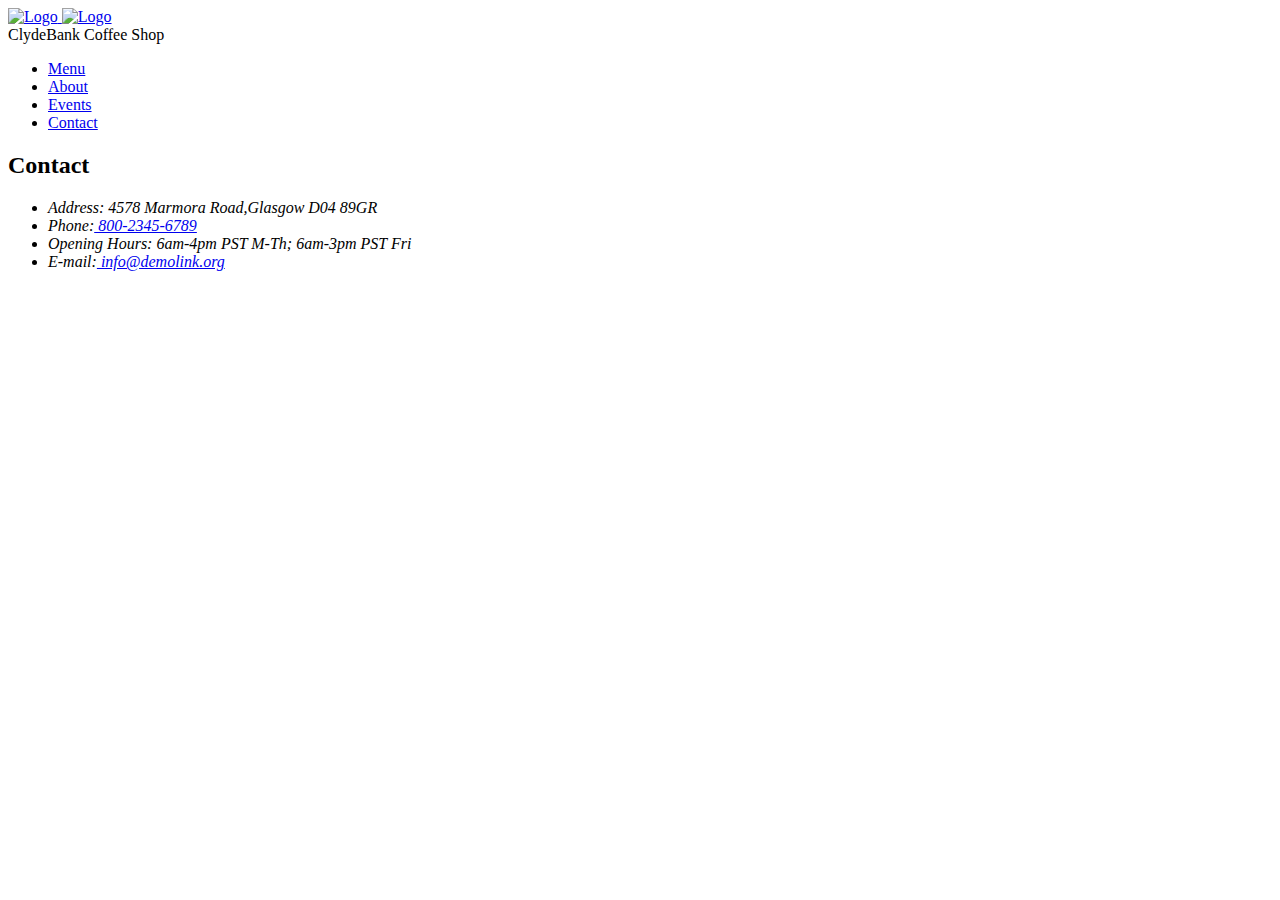
==== about.html @ e3b45d73 "Title name change" ====
<!DOCTYPE html>
<html lang="en-US">
<head>
    <meta charset="utf-8">
    <meta name="viewport" content="width=device-width, initial-scale=1, shrink-to-fit=no">
    <title>Home</title>
    <link rel="stylesheet" type="text/css" href="css/style.css">
</head>
<body>
<header>
    <div class="container">
        <div class="title-header">
            <div class="logo">
                <a href="index.html">
                    <img src="images/logo.png" alt="Logo">
                    <img src="images/coffee-cup-icon.png" alt="Logo">
                </a>
            </div>
            <div class="title">ClydeBank Coffee Shop</div>
        </div>
    </div>
</header>
<nav>
    <div class="container">
        <ul>
            <li class="active"><a href="index.html">Menu</a></li>
            <li><a href="about.html">About</a></li>
            <li><a href="events.html">Events</a></li>
            <li><a href="contact.html">Contact</a></li>
        </ul>
    </div>
</nav>
<main>
    <div class="container">
<!-- CONTENT GOES HERE -->
    </div>
</main>
<footer>
    <div class="container">
        <h2 class="text-white">Contact</h2>
        <address>
            <ul>
                <li>Address: 4578 Marmora Road,Glasgow D04 89GR</li>
                <li>Phone:<a href="tel:#"> 800-2345-6789</a></li>
                <li>Opening Hours: 6am-4pm PST M-Th; 6am-3pm PST Fri</li>
                <li>E-mail:<a href="mailto:#"> info@demolink.org</a></li>
            </ul>
        </address>
    </div>
</footer>
</body>
</html>
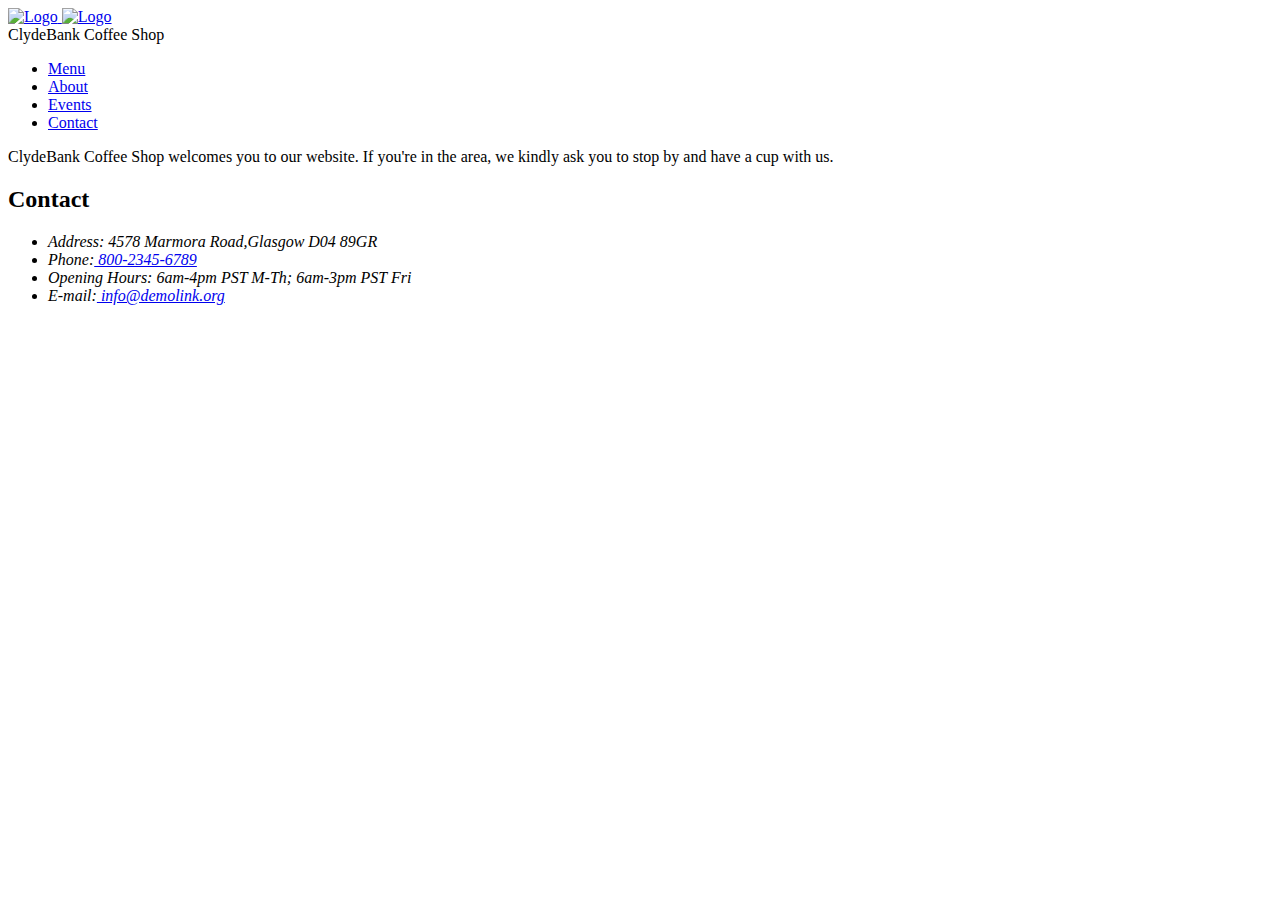
==== commit 2deee29a: "Update about.html" ====
--- a/about.html
+++ b/about.html
@@ -3,7 +3,7 @@
 <head>
     <meta charset="utf-8">
     <meta name="viewport" content="width=device-width, initial-scale=1, shrink-to-fit=no">
-    <title>Home</title>
+    <title>ClydeBank Coffee</title>
     <link rel="stylesheet" type="text/css" href="css/style.css">
 </head>
 <body>
@@ -32,7 +32,7 @@
 </nav>
 <main>
     <div class="container">
-<!-- CONTENT GOES HERE -->
+<p> ClydeBank Coffee Shop welcomes you to our website. If you're in the area, we kindly ask you to stop by and have a cup with us.</p>  
     </div>
 </main>
 <footer>
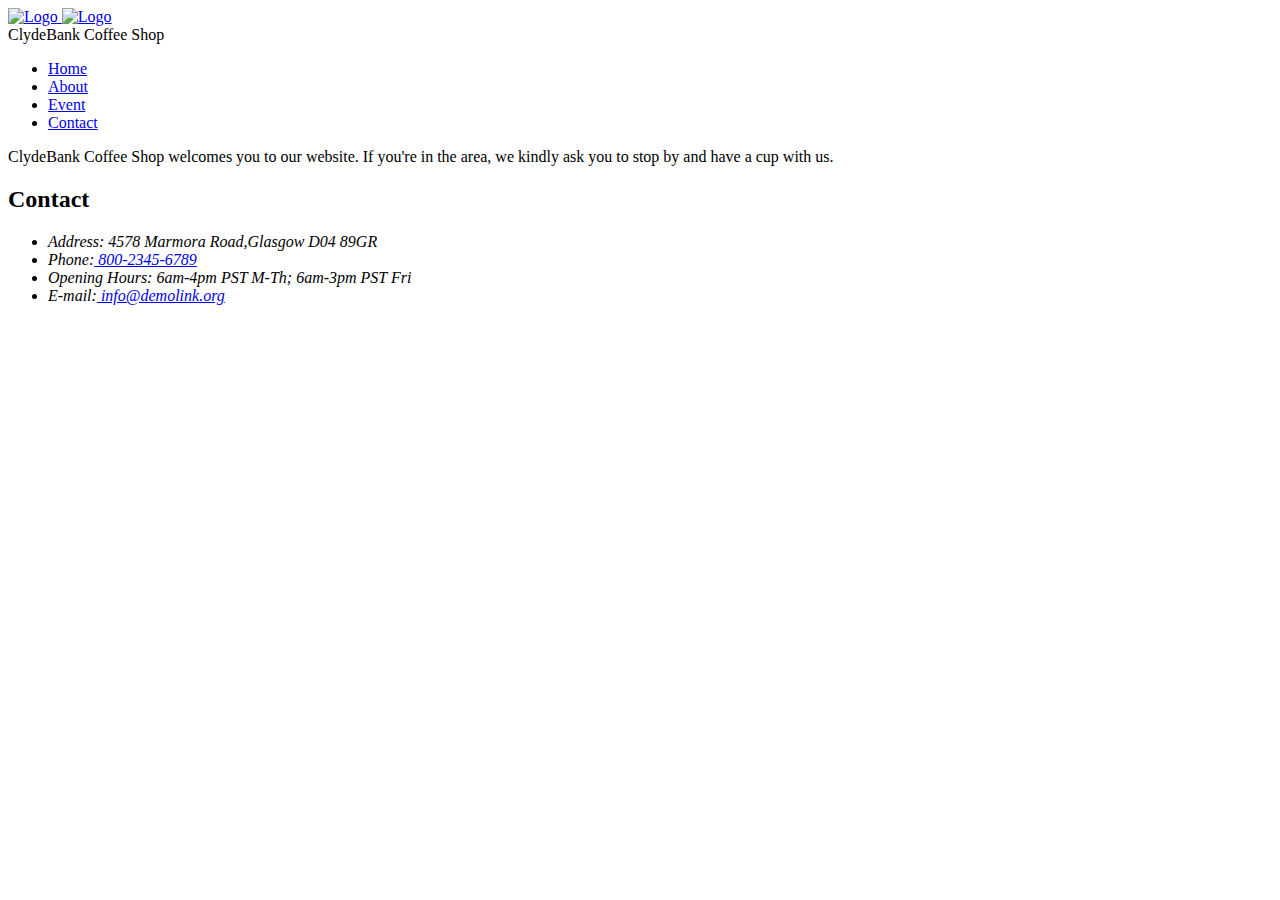
==== commit a096f110: "Update about.html" ====
--- a/about.html
+++ b/about.html
@@ -3,7 +3,7 @@
 <head>
     <meta charset="utf-8">
     <meta name="viewport" content="width=device-width, initial-scale=1, shrink-to-fit=no">
-    <title>ClydeBank Coffee</title>
+    <title>About ClydeBank S</title>
     <link rel="stylesheet" type="text/css" href="css/style.css">
 </head>
 <body>
@@ -23,9 +23,9 @@
 <nav>
     <div class="container">
         <ul>
-            <li class="active"><a href="index.html">Menu</a></li>
+            <li class="active"><a href="index.html">Home</a></li>
             <li><a href="about.html">About</a></li>
-            <li><a href="events.html">Events</a></li>
+            <li><a href="events.html">Event</a></li>
             <li><a href="contact.html">Contact</a></li>
         </ul>
     </div>
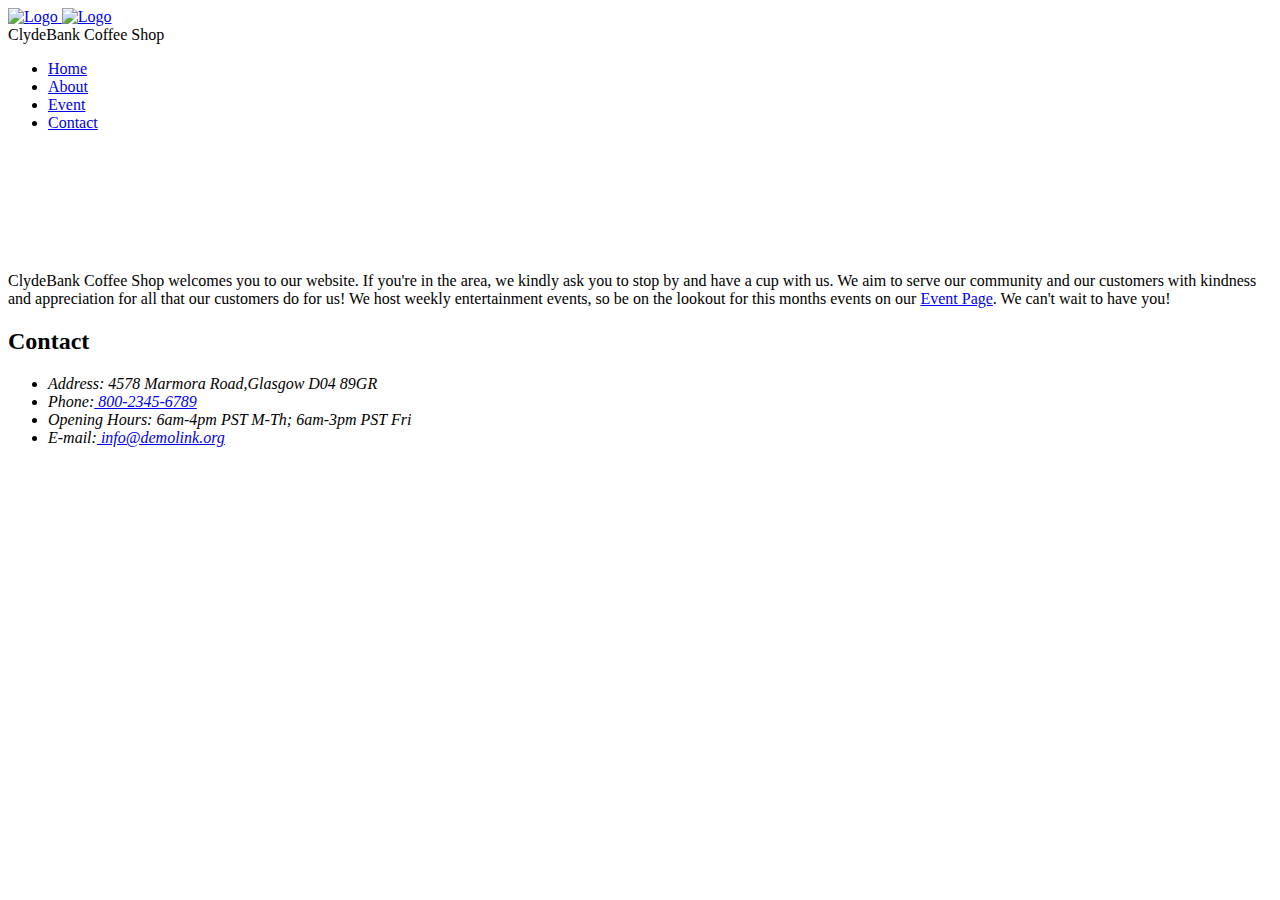
==== commit dbe34da8: "push all completed pages" ====
--- a/about.html
+++ b/about.html
@@ -3,7 +3,7 @@
 <head>
     <meta charset="utf-8">
     <meta name="viewport" content="width=device-width, initial-scale=1, shrink-to-fit=no">
-    <title>About ClydeBank S</title>
+    <title>About ClydeBank Coffee Shop</title>
     <link rel="stylesheet" type="text/css" href="css/style.css">
 </head>
 <body>
@@ -12,6 +12,8 @@
         <div class="title-header">
             <div class="logo">
                 <a href="index.html">
+                    <!-- Here is where the images wouldn't read when I changed the images to "sprite-(name)" 
+                    so I changed it back to the original reading-->
                     <img src="images/logo.png" alt="Logo">
                     <img src="images/coffee-cup-icon.png" alt="Logo">
                 </a>
@@ -30,9 +32,15 @@
         </ul>
     </div>
 </nav>
-<main>
+<main id="background2">
     <div class="container">
-<p> ClydeBank Coffee Shop welcomes you to our website. If you're in the area, we kindly ask you to stop by and have a cup with us.</p>  
+<p> <br>
+    <br>
+    <br>
+    <br>
+    <br>
+    <br>
+    <div> ClydeBank Coffee Shop welcomes you to our website. If you're in the area, we kindly ask you to stop by and have a cup with us. We aim to serve our community and our customers with kindness and appreciation for all that our customers do for us! We host weekly entertainment events, so be on the lookout for this months events on our <span><a href=events.html>Event Page</a></span>. We can't wait to have you!</p>
     </div>
 </main>
 <footer>
